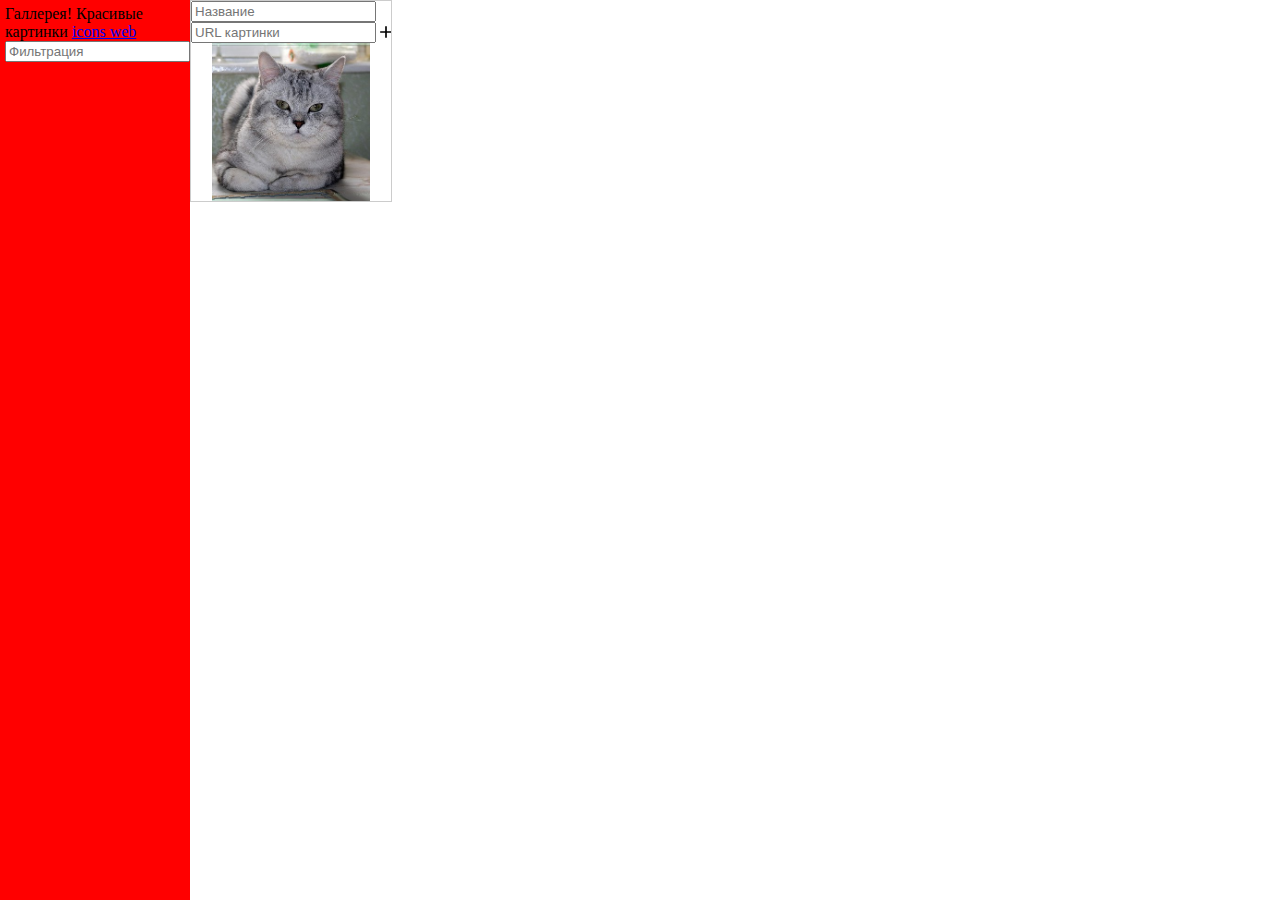
==== index2.html @ eab32f5f "Сортировка и фильтрация" ====
<html>
	<head>
		<link rel="stylesheet" href="styles2/gallery.css">
		<link rel="stylesheet" href="styles2/iconstyle.css">
		<script src="js2/jquery-3.5.0.min.js"></script>
		<script src="js2/JS.js"></script>
	</head>
	<body>
		<div class='main'>
			<div class='left-menu'>
				Галлерея! Красивые картинки
				
				<a href='https://material.io/resources/icons' target='_blank'>icons web</a>
				<div class='name'>
						<input class='new-image-name' placeholder='Фильтрация' />
				</div>
			</div>
			<div class='content'>
				<div class='goods first'>
					<div class='name'>
						<input class='new-image-name' placeholder='Название' />
						<span class='icon delete' style='visibility:hidden;'></span>
					</div>
					<div>
						<input class='new-image-url' placeholder='URL картинки' />
						<span class='icon add'></span>
					</div>
					<div class='image'>
						<img src='img/Nord.jpg' />
					</div>
				</div>
			</div>
		</div>
	</body>
</html>
---- styles2/gallery.css ----
body{
	margin: 0;
	padding: 0;
}
.main{
	display: flex;
	height: 100vh;
}

.content{
	display: flex;
    flex-wrap: wrap;
	flex: 1;
}

.left-menu{
	width: 180px;
	background: red;
	padding: 5px;
}

.goods{
	border: 1px #ccc solid;
	width: 200px;
	height: 200px;
	display: flex;
    flex-direction: column;
}

.goods div{
	display: flex;
    justify-content: center;
}

.goods .image{
	align-items: center;
	flex: 1;
}

.goods .image img{
	max-width: 158px;
	max-height: 158px;
}
---- styles2/iconstyle.css ----
.icon{
	width: 20px;
	height: 20px;
	display: inline-block;
	background-size: cover;
	cursor: pointer;
}

.icon.close{
	background-image: url(../img/icon-close.png);
}

.icon.add{
	background-image: url(../img/add-24px.svg);
}

.icon.delete{
	background-image: url(../img/delete-24px.svg);
}
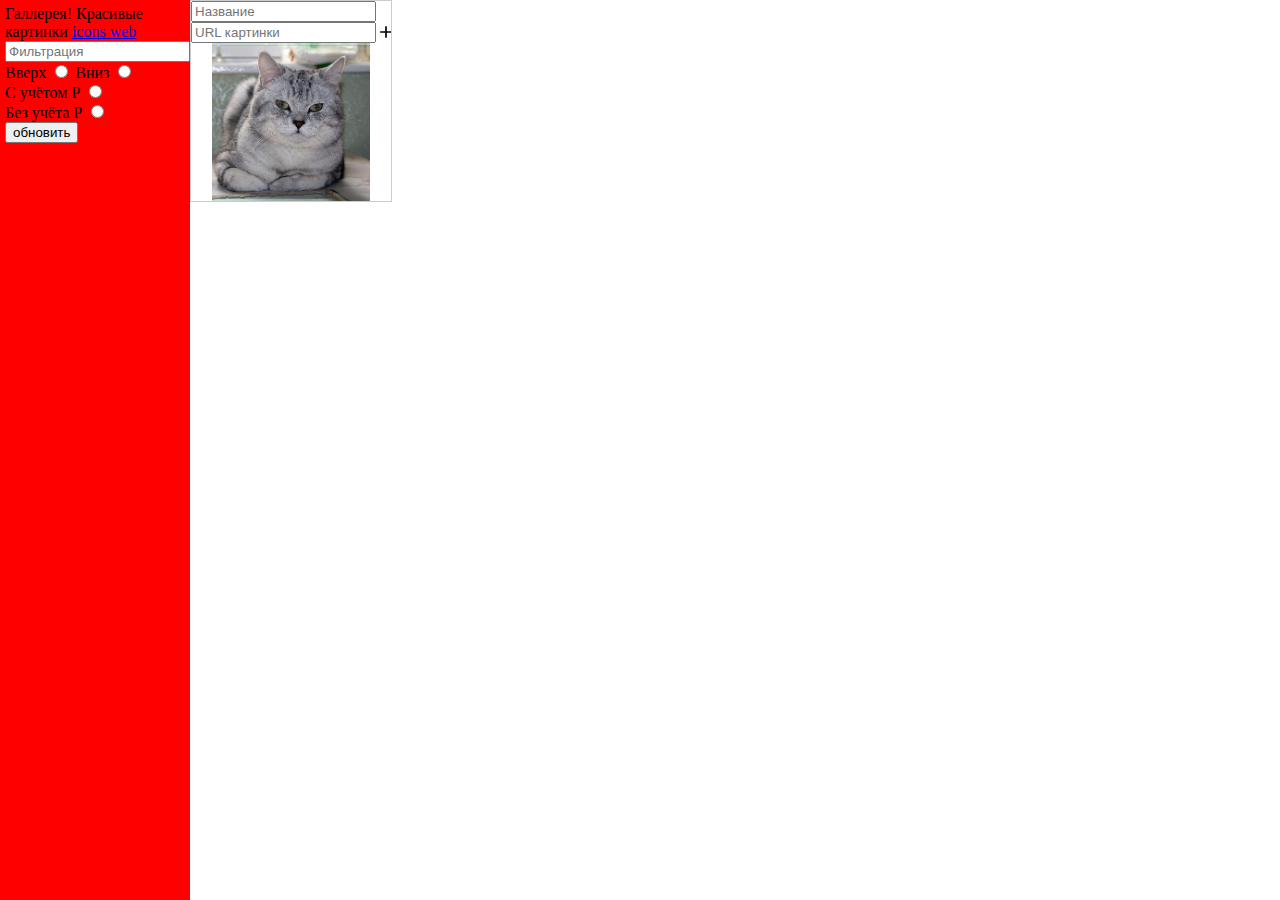
==== commit ac655069: "Кнопочки и сортировка по имени и регистру" ====
--- a/index2.html
+++ b/index2.html
@@ -12,7 +12,32 @@
 				
 				<a href='https://material.io/resources/icons' target='_blank'>icons web</a>
 				<div class='name'>
-						<input class='new-image-name' placeholder='Фильтрация' />
+						<input class='filter' placeholder='Фильтрация' />
+				</div>
+				<div>
+					<label>
+						Вверх <input type='radio' name='sortOrder' value='1' />
+					</label>
+					
+					<label>
+						Вниз <input type='radio' name='sortOrder' value='2' />
+					</label>
+				</div>
+				<div>
+					<div>
+						<label>
+							С учётом Р <input type='radio' name='registerSort' value='1' />
+						</label>
+					</div>
+					
+					<div>
+						<label>
+							Без учёта Р <input type='radio' name='registerSort' value='2' />
+						</label>
+					</div>
+				</div>
+				<div>
+					<input type='button' value='обновить' class='refresh'/>
 				</div>
 			</div>
 			<div class='content'>
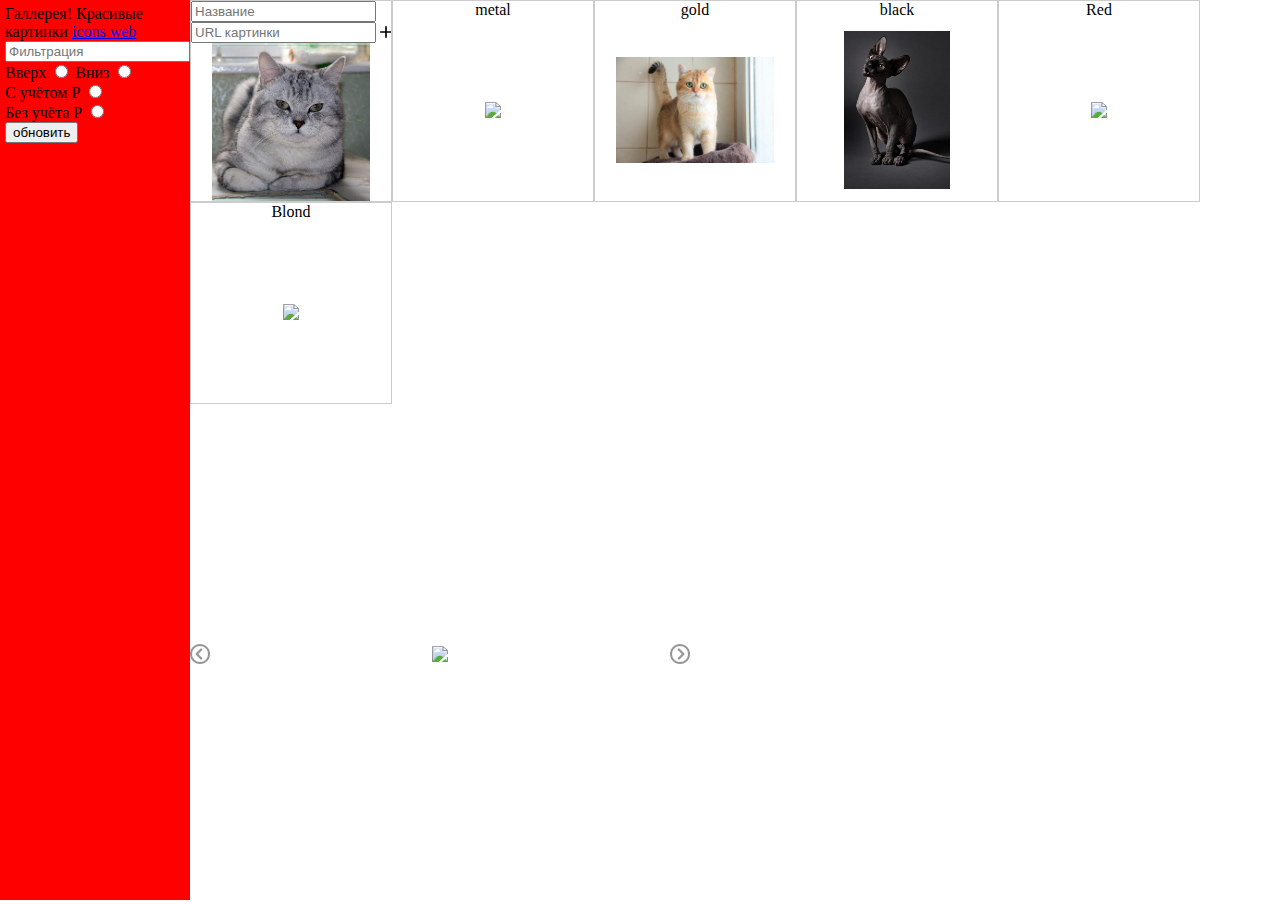
==== commit 6292a31b: "Slider" ====
--- a/index2.html
+++ b/index2.html
@@ -40,21 +40,32 @@
 					<input type='button' value='обновить' class='refresh'/>
 				</div>
 			</div>
-			<div class='content'>
-				<div class='goods first'>
-					<div class='name'>
-						<input class='new-image-name' placeholder='Название' />
-						<span class='icon delete' style='visibility:hidden;'></span>
-					</div>
-					<div>
-						<input class='new-image-url' placeholder='URL картинки' />
-						<span class='icon add'></span>
-					</div>
-					<div class='image'>
-						<img src='img/Nord.jpg' />
+			<div >
+				<div class='content'>
+					<div class='goods first'>
+						<div class='name'>
+							<input class='new-image-name' placeholder='Название' />
+							<span class='icon delete' style='visibility:hidden;'></span>
+						</div>
+						<div>
+							<input class='new-image-url' placeholder='URL картинки' />
+							<span class='icon add'></span>
+						</div>
+						<div class='image'>
+							<img src='img/Nord.jpg' />
+						</div>
 					</div>
 				</div>
+				
+				<div class='slider'>
+					<div class='button'>
+						<span class='stepBack'><span class='icon left'></span></span>
+						<span class='stepForward'><span class='icon right'></span></span>
+					</div>
+				<img class='center-image' src='img/Nord.jpg'>	
+				</div>
 			</div>
+			
 		</div>
 	</body>
 </html>--- a/styles2/gallery.css
+++ b/styles2/gallery.css
@@ -41,3 +41,46 @@
 	max-width: 158px;
 	max-height: 158px;
 }
+.slider{
+	height: 500px;
+	width: 500px;
+	display: flex;
+    justify-content: center;
+    align-items: center;
+}
+.slider img{
+	max-height: 100%;
+	max-width: 100%;
+}
+.slider .button{
+	cursor: pointer;
+    position: absolute;
+    display: flex;
+    align-items: center;    
+    width: 500px;
+    height: 500px;
+}
+.slider .stepBack,
+.slider .stepForward{
+	width: 50%;
+    height: 100%;
+    display: flex;
+    justify-content: flex-start;
+    align-items: center;
+}
+.slider .stepForward{
+	justify-content: flex-end;
+}
+.slider .stepForward:hover,
+.slider .steBack:hover{
+	font-size: 30px;
+	color: red;
+}
+
+.slider .stepBack:hover .icon.left{
+	background-image: url(../img/lefthover.png);
+}
+.slider .stepForward:hover .icon.right{
+	background-image: url(../img/righthover.png);
+}
+
--- a/styles2/iconstyle.css
+++ b/styles2/iconstyle.css
@@ -16,4 +16,10 @@
 
 .icon.delete{
 	background-image: url(../img/delete-24px.svg);
-}+}
+.icon.left{
+	background-image: url(../img/left.png);
+}
+.icon.right{
+	background-image: url(../img/right.png);
+}
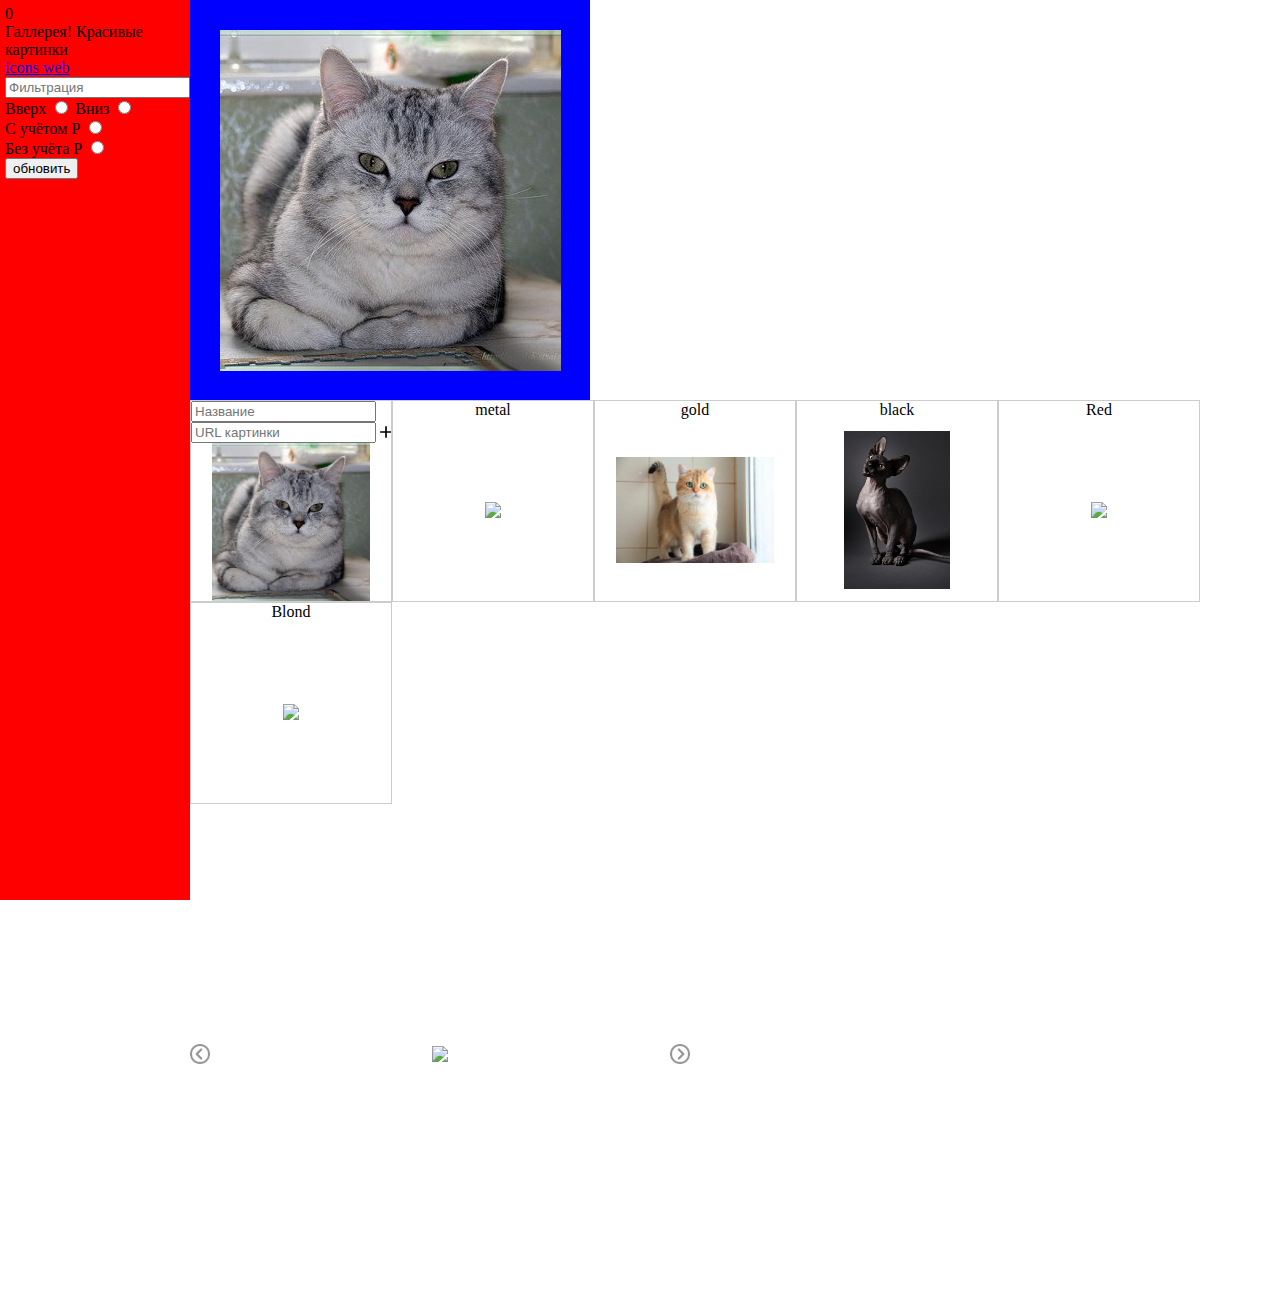
==== commit 5ebcd6f4: "кубики с плавными слайдами" ====
--- a/index2.html
+++ b/index2.html
@@ -8,7 +8,13 @@
 	<body>
 		<div class='main'>
 			<div class='left-menu'>
-				Галлерея! Красивые картинки
+				<div class='timer' data-second = '0'>
+					0
+				</div>
+				<div>
+					Галлерея! Красивые картинки
+				</div>
+				
 				
 				<a href='https://material.io/resources/icons' target='_blank'>icons web</a>
 				<div class='name'>
@@ -41,8 +47,17 @@
 				</div>
 			</div>
 			<div >
-				<div class='content'>
-					<div class='goods first'>
+				<div class='minislider'>
+					<div class='blue'>
+						<img src='img/Nord.jpg'>		
+					</div>
+					<div class='yellow'>
+						<img src='img/Red.jpg'>	
+					</div>
+				</div>
+				<div class='content'>					
+					
+					<div class='goods first'>						
 						<div class='name'>
 							<input class='new-image-name' placeholder='Название' />
 							<span class='icon delete' style='visibility:hidden;'></span>
@@ -55,6 +70,7 @@
 							<img src='img/Nord.jpg' />
 						</div>
 					</div>
+					
 				</div>
 				
 				<div class='slider'>
--- a/styles2/gallery.css
+++ b/styles2/gallery.css
@@ -2,6 +2,39 @@
 	margin: 0;
 	padding: 0;
 }
+.minislider{
+	display: flex;
+}
+
+
+
+.blue{
+	display: flex;
+	justify-content: center;
+	align-items: center;
+	background: blue;
+	width: 400px;
+	height: 400px;
+}
+.yellow{
+	display: flex;
+	justify-content: center;
+	align-items: center;
+	background: yellow;
+	width: 0px;
+	height: 400px;
+}
+.blue img,
+.yellow img{
+	max-width: 100%;
+	max-height: 100%;
+}
+
+
+
+
+
+
 .main{
 	display: flex;
 	height: 100vh;
